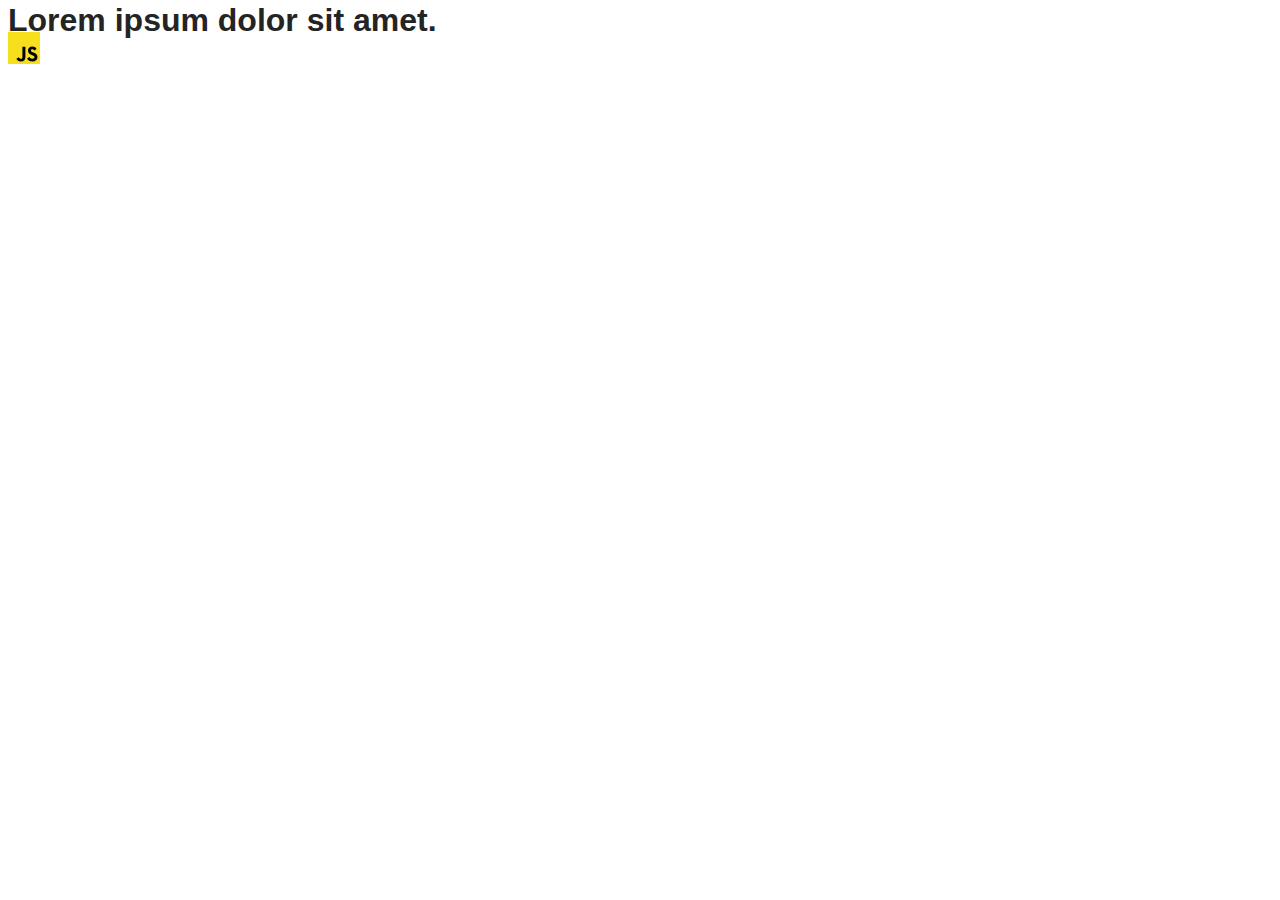
==== src/index.html @ b1ee699d "Initial commit" ====
<!DOCTYPE html>
<html lang="en">
  <head>
    <meta charset="UTF-8" />
    <link rel="icon" type="image/svg+xml" href="/favicon.svg" />
    <meta name="viewport" content="width=device-width, initial-scale=1.0" />
    <title>Vanilla App Template</title>
    <link rel="stylesheet" href="./css/styles.css" />
  </head>
  <body>
    <load ="partials/header.html" />

    <section>
      <h1>Lorem ipsum dolor sit amet.</h1>
      <!-- Path to images as from index.html file -->
      <img src="./img/javascript.svg" alt="" />
    </section>

    <!-- Loads the specified .html file -->
    <load ="partials/vite-promo.html" />

    <script type="module" src="./main.js"></script>
  </body>
</html>
---- src/css/styles.css ----
/**
  |============================
  | include css partials with
  | default @import url()
  |============================
*/
@import url('./reset.css');
@import url('./vite-promo.css');
@import url('./header.css');

:root {
  font-family: Inter, Avenir, Helvetica, Arial, sans-serif;
  font-size: 16px;
  line-height: 24px;
  font-weight: 400;

  color: #242424;
  background-color: rgba(255, 255, 255, 0.87);

  font-synthesis: none;
  text-rendering: optimizeLegibility;
  -webkit-font-smoothing: antialiased;
  -moz-osx-font-smoothing: grayscale;
  -webkit-text-size-adjust: 100%;
}
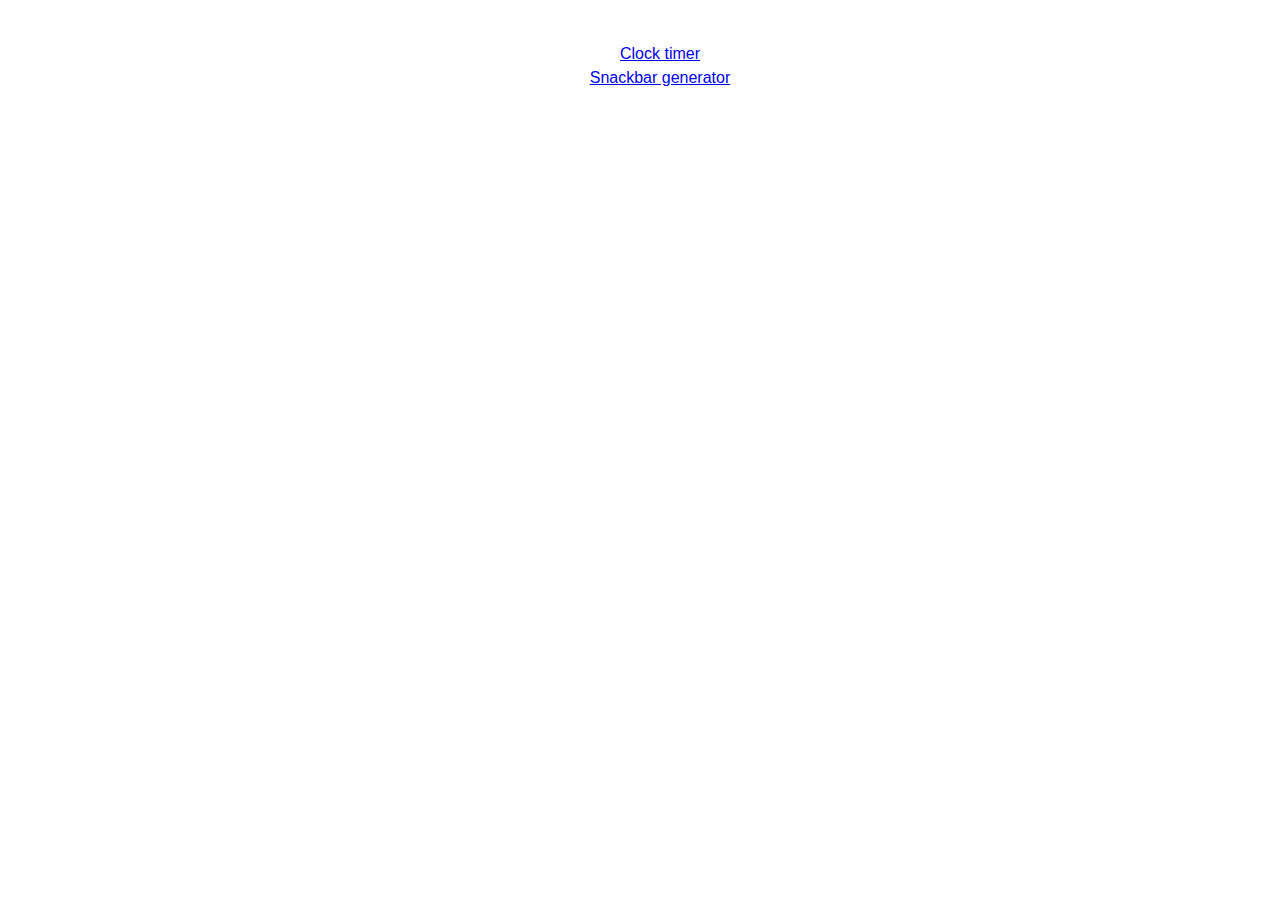
==== commit 7303255f: "initSet" ====
--- a/src/index.html
+++ b/src/index.html
@@ -1,24 +1,19 @@
 <!DOCTYPE html>
 <html lang="en">
-  <head>
-    <meta charset="UTF-8" />
-    <link rel="icon" type="image/svg+xml" href="/favicon.svg" />
-    <meta name="viewport" content="width=device-width, initial-scale=1.0" />
-    <title>Vanilla App Template</title>
-    <link rel="stylesheet" href="./css/styles.css" />
-  </head>
-  <body>
-    <load ="partials/header.html" />
 
-    <section>
-      <h1>Lorem ipsum dolor sit amet.</h1>
-      <!-- Path to images as from index.html file -->
-      <img src="./img/javascript.svg" alt="" />
-    </section>
+<head>
+  <meta charset="UTF-8" />
+  <meta http-equiv="X-UA-Compatible" content="IE=edge" />
+  <meta name="viewport" content="width=device-width, initial-scale=1.0" />
+  <title>Homework 10</title>
+  <link rel="stylesheet" href="./css/mainFi.css" />
+</head>
 
-    <!-- Loads the specified .html file -->
-    <load ="partials/vite-promo.html" />
+<body>
+  <ul>
+    <li><a href="./1-timer.html"><span>Clock timer</span></a></li>
+    <li><a href="./2-snackbar.html"><span>Snackbar generator</span></a></li>
+  </ul>
+</body>
 
-    <script type="module" src="./main.js"></script>
-  </body>
-</html>
+</html>--- a/src/css/mainFi.css
+++ b/src/css/mainFi.css
@@ -0,0 +1,31 @@
+* {
+    box-sizing: border-box;
+}
+
+body {
+    margin: 16px;
+    line-height: 1.5;
+    font-family: -apple-system, BlinkMacSystemFont, "Segoe UI", Roboto, Oxygen,
+        Ubuntu, Cantarell, "Open Sans", "Helvetica Neue", sans-serif;
+    -webkit-font-smoothing: antialiased;
+    -moz-osx-font-smoothing: grayscale;
+    padding-top: 10px;
+    text-align: center;
+    overflow: auto;
+    background-size: 400% 400%;
+    background-attachment: fixed;
+}
+
+input {
+    padding: 8px;
+    font: inherit;
+}
+
+button {
+    padding: 8px 12px;
+    cursor: pointer;
+}
+
+ul {
+    list-style: none;
+}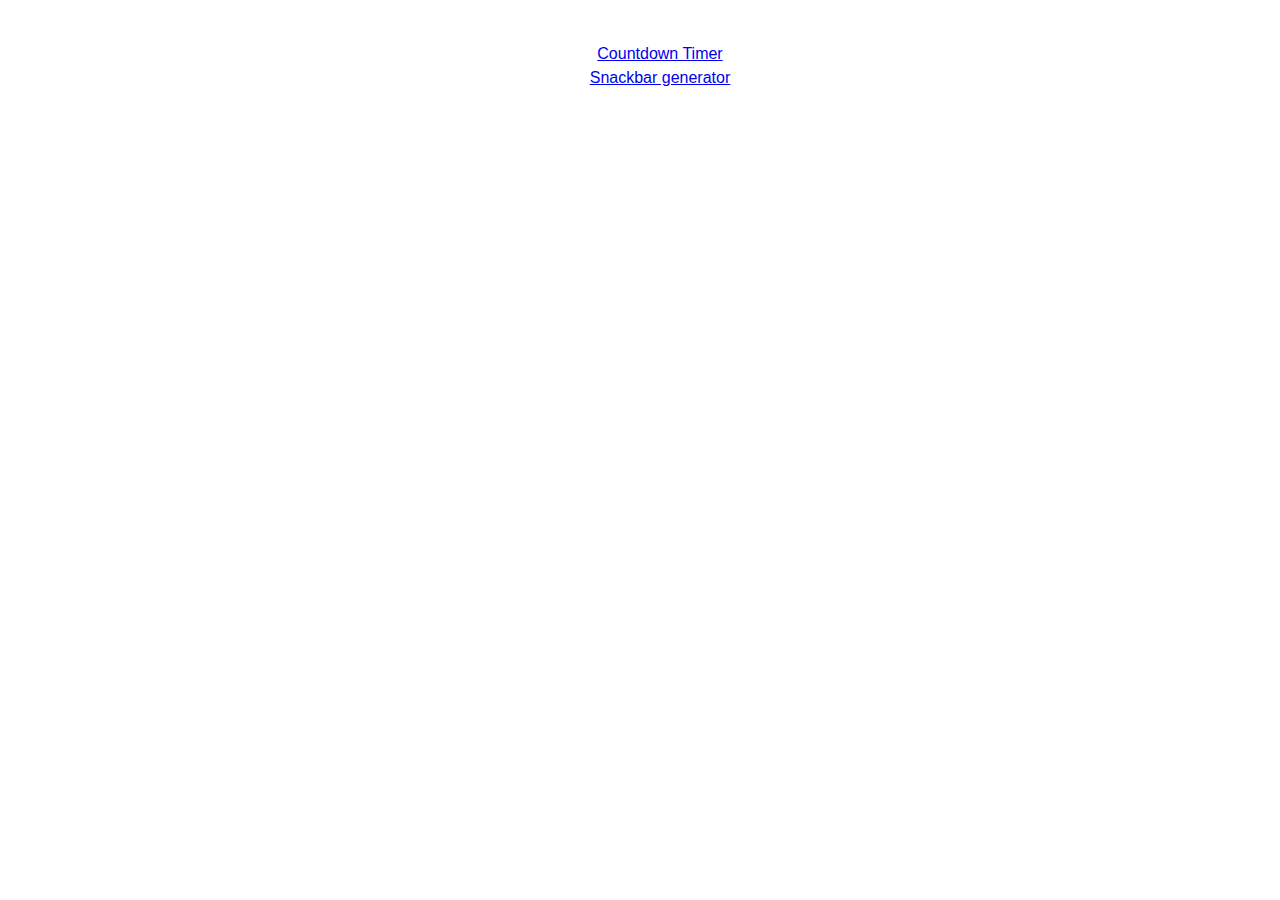
==== commit 561f1db0: "firstTim" ====
--- a/src/index.html
+++ b/src/index.html
@@ -11,7 +11,7 @@
 
 <body>
   <ul>
-    <li><a href="./1-timer.html"><span>Clock timer</span></a></li>
+    <li><a href="./1-timer.html"><span>Countdown Timer</span></a></li>
     <li><a href="./2-snackbar.html"><span>Snackbar generator</span></a></li>
   </ul>
 </body>
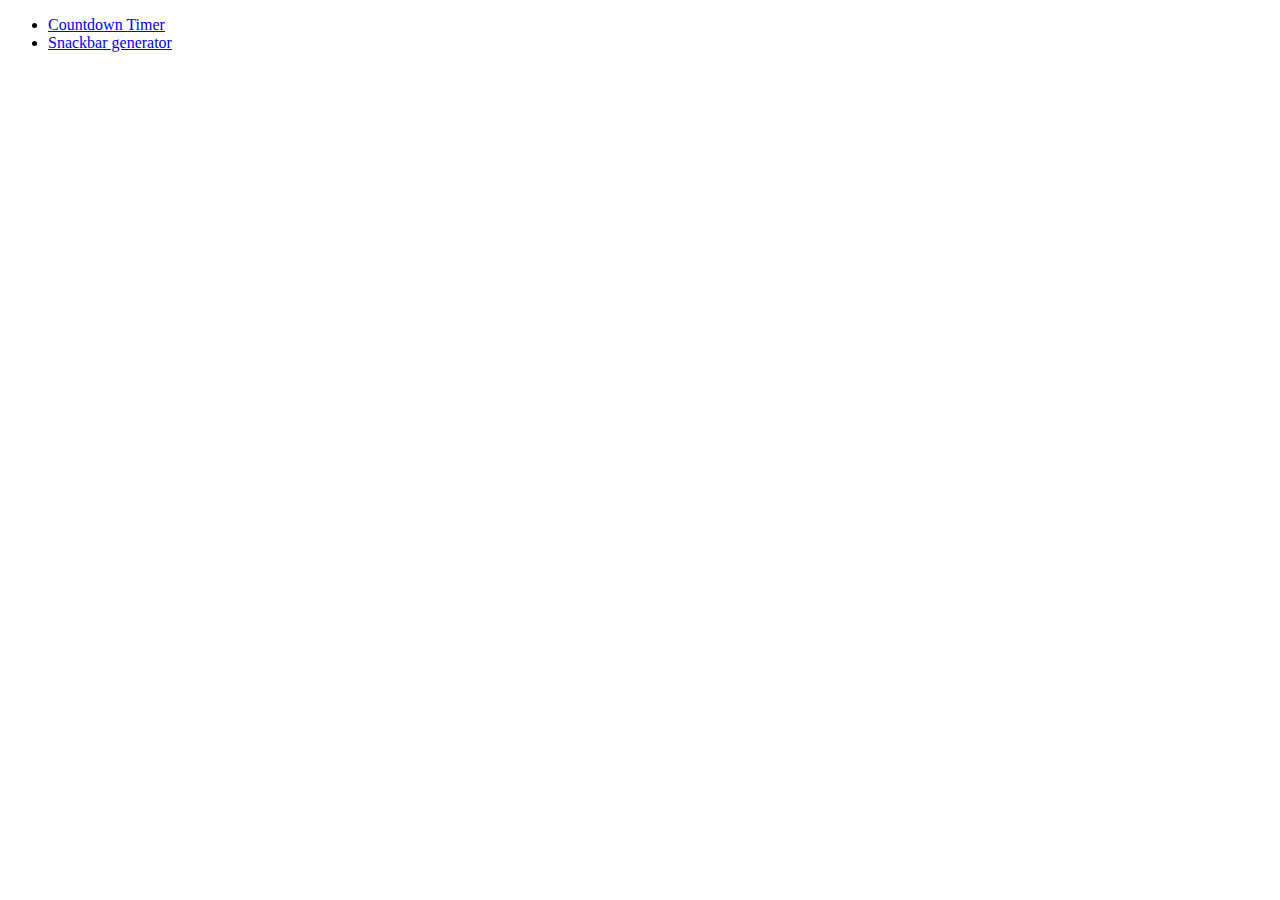
==== commit 75e1a787: "Sec2Ex" ====
--- a/src/index.html
+++ b/src/index.html
@@ -5,8 +5,7 @@
   <meta charset="UTF-8" />
   <meta http-equiv="X-UA-Compatible" content="IE=edge" />
   <meta name="viewport" content="width=device-width, initial-scale=1.0" />
-  <title>Homework 10</title>
-  <link rel="stylesheet" href="./css/mainFi.css" />
+  <title>Homework 10</title>  
 </head>
 
 <body>
